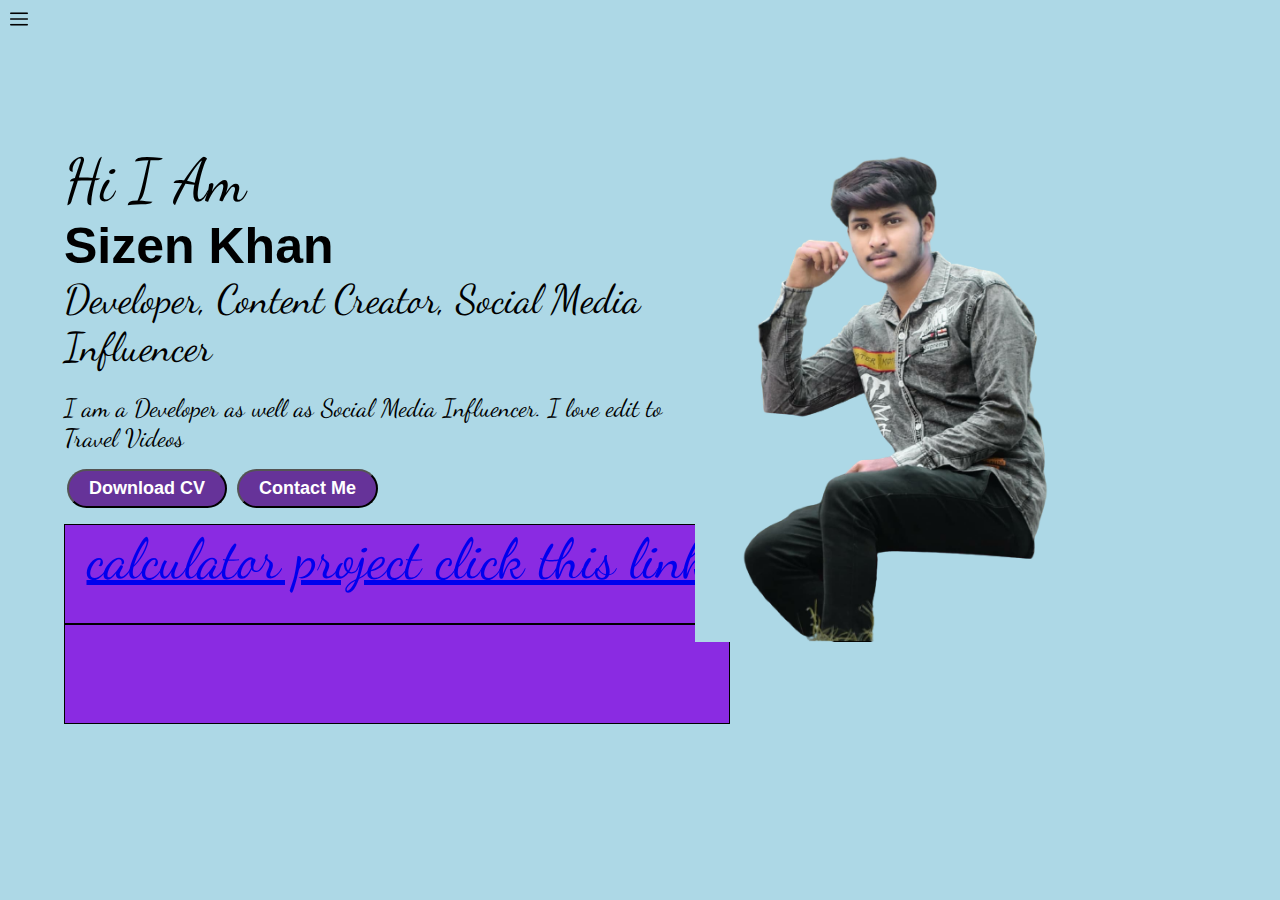
==== index.html @ d62fe19b "first commit" ====
<!DOCTYPE html>
<html lang="en">

<head>
    <meta charset="UTF-8">
    <meta http-equiv="X-UA-Compatible" content="IE=edge">
    <meta name="viewport" content="width=device-width, initial-scale=1.0">
    <title>Portfolio Website</title>
    <link rel="stylesheet" href="style.css">
    <link rel="stylesheet" href="mediaquery.css">
</head>

<body>
    <div class="container">
        <div class="sidebar sidebarGo">
            <!-- Sizen -->
            <nav>
                <ul>
                    <li><a href="/home.html">Home</a></li>
                    <li><a href="/intro.html">My Intro</a></li>
                    <li><a href="/services.html">Services</a></li>
                    <li><a href="/blog.html">Blog</a></li>
                    <li><a href="/contact.html">Contact</a></li>
                </ul>
            </nav>
        </div>
    </div>
    <div class="maincontent">
        <div class="hamburger">
            <img class="ham" src="ham.png" alt="" width="18">
            <img class="cross" src="cross.png" alt="" width="18">
        </div>
        <div class="info">
            <div class="devinfo">
                <div class="hello">Hi I Am</div>
                <div class="name">Sizen Khan</div>
                <div class="about">Developer, Content Creator, Social Media Influencer</div>
                <div class="moreinfo">I am a Developer as well as Social Media Influencer. I love edit to Travel Videos</div>
                <div class="buttons">
                    <a href="/resume.pdf" target="_blank">
                        <button class="btn">Download CV</button></a>
                    <a href="/contact.html"><button class="btn">Contact Me</button></a>
                </div>
                <section id="projects">
                    <a href="https://github.com/Sizen123/calculator.git">
                        <div class="card">calculator project click this link</div>
                    </a>

                    <a href="">
                        <div class="card"></div>
                    </a>

                </section>
            </div>
            <div class="devPic"><img src="sizen.png" alt="Sizen Khan"></div>
        </div>
    </div>

    </div>
    <script src="./script.js"></script>

</body>

</html>
---- style.css ----
@import url('https://fonts.googleapis.com/css2?family=Akaya+Telivigala&display=swap');
@import url('https://fonts.googleapis.com/css2?family=Dancing+Script&display=swap');
* {
    margin: 0;
    padding: 0;
    box-sizing: border-box;
}

.sidebar {
    background-color: rgb(0, 132, 255);
    font-family: 'Akaya Telivigala', cursive;
    /* width: 230px; */
    height: 100vh;
}

.sidebarGo {
    transform: translate(-154px, 0px);
    position: absolute;
}

.sidebar nav {
    padding: 32px;
}

.sidebar nav li {
    list-style: none;
    font-size: 24px;
    padding: 12px 0px;
}

.sidebar nav li a {
    text-decoration: none;
    color: black;
}

.maincontent {
    /* background-color: rebeccapurple; */
    width: 90vw;
}

.container {
    display: flex;
}

.info {
    /* background-color: rgb(0, 255, 115); */
    height: 55vh;
    width: 80vw;
    margin: 147px auto;
    display: flex;
    justify-content: space-around;
}

.devinfo {
    display: flex;
    justify-content: center;
    flex-direction: column;
    font-family: 'Dancing Script', cursive;
}

.hello {
    font-size: 60px;
}

.name {
    font-size: 50px;
    font-weight: bold;
    font-family: 'Gill Sans', 'Gill Sans MT', Calibri, 'Trebuchet MS', sans-serif;
}

.about {
    font-size: 40px;
    font-weight: lighter;
}

.moreinfo {
    font-size: 25px;
    margin-top: 22px;
}

.btn {
    padding: 7px 20px;
    border-radius: 36px;
    color: white;
    background-color: rebeccapurple;
    font-weight: bold;
    font-size: 18px;
    margin: 16px 3px;
    cursor: pointer;
}

.btn:hover {
    background-color: white;
    color: rebeccapurple;
}

.devPic img {
    height: 55vh;
}

.hamburger {
    position: absolute;
    cursor: pointer;
    top: 10px;
    left: 10px;
}

.cross {
    margin-left: 85px;
}

#projects {
    width: 100px;
    height: 120px;
}

.card {
    width: 666px;
    height: 100px;
    background-color: blueviolet;
    border: 1px solid black;
    font-size: 56px;
    text-align: center;
}
---- mediaquery.css ----
@media only screen and (max-width: 1421px) {
        * {
            background-color: lightblue;
        }
        /* .sidebar {
            transform: translate(-230px, 0px);
            position: absolute;
        } */
    }
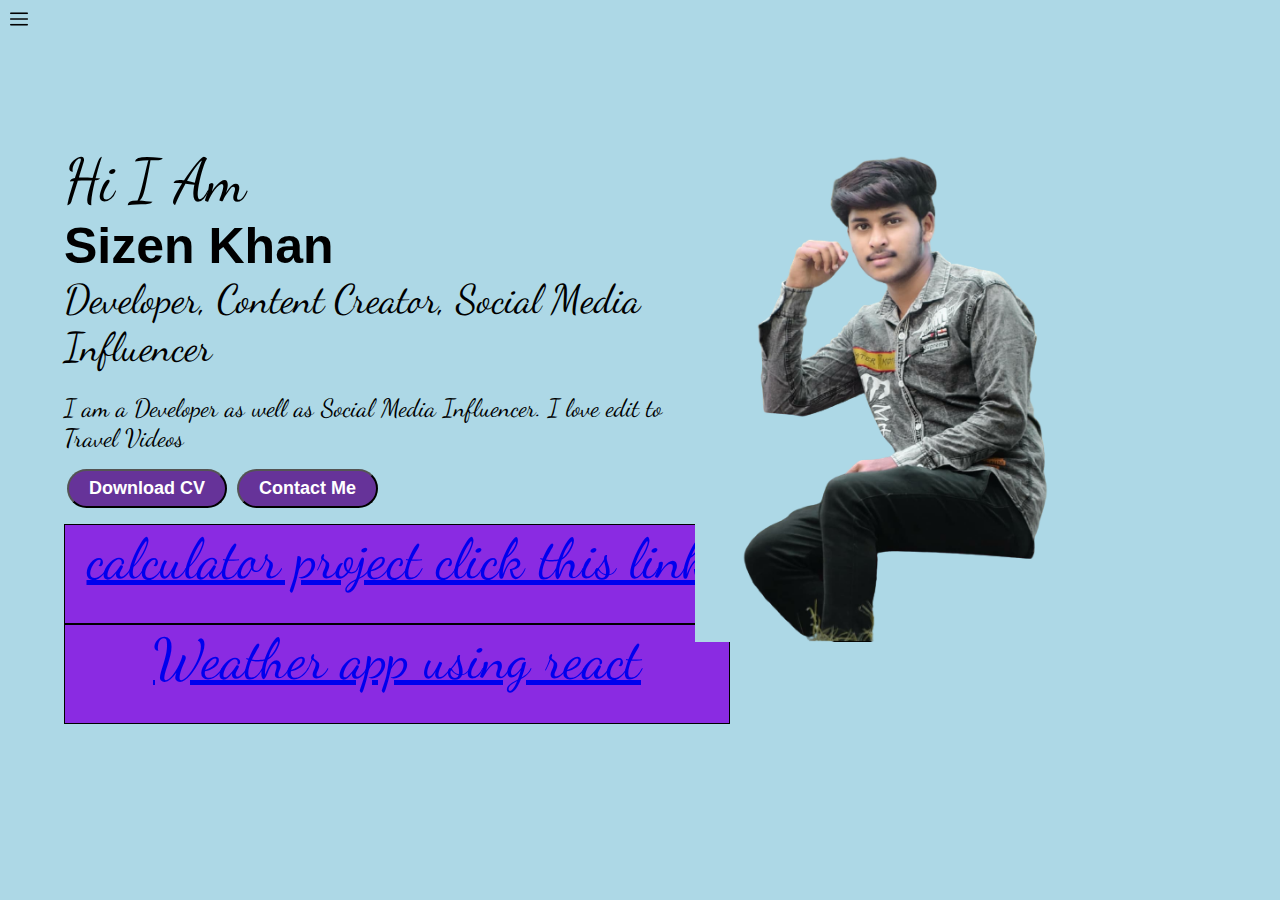
==== commit 753ad90a: "Update index.html" ====
--- a/index.html
+++ b/index.html
@@ -46,8 +46,8 @@
                         <div class="card">calculator project click this link</div>
                     </a>
 
-                    <a href="">
-                        <div class="card"></div>
+                    <a href="https://github.com/Sizen123/weatherapp.git">
+                        <div class="card">Weather app using react</div>
                     </a>
 
                 </section>
@@ -61,4 +61,4 @@
 
 </body>
 
-</html>+</html>
